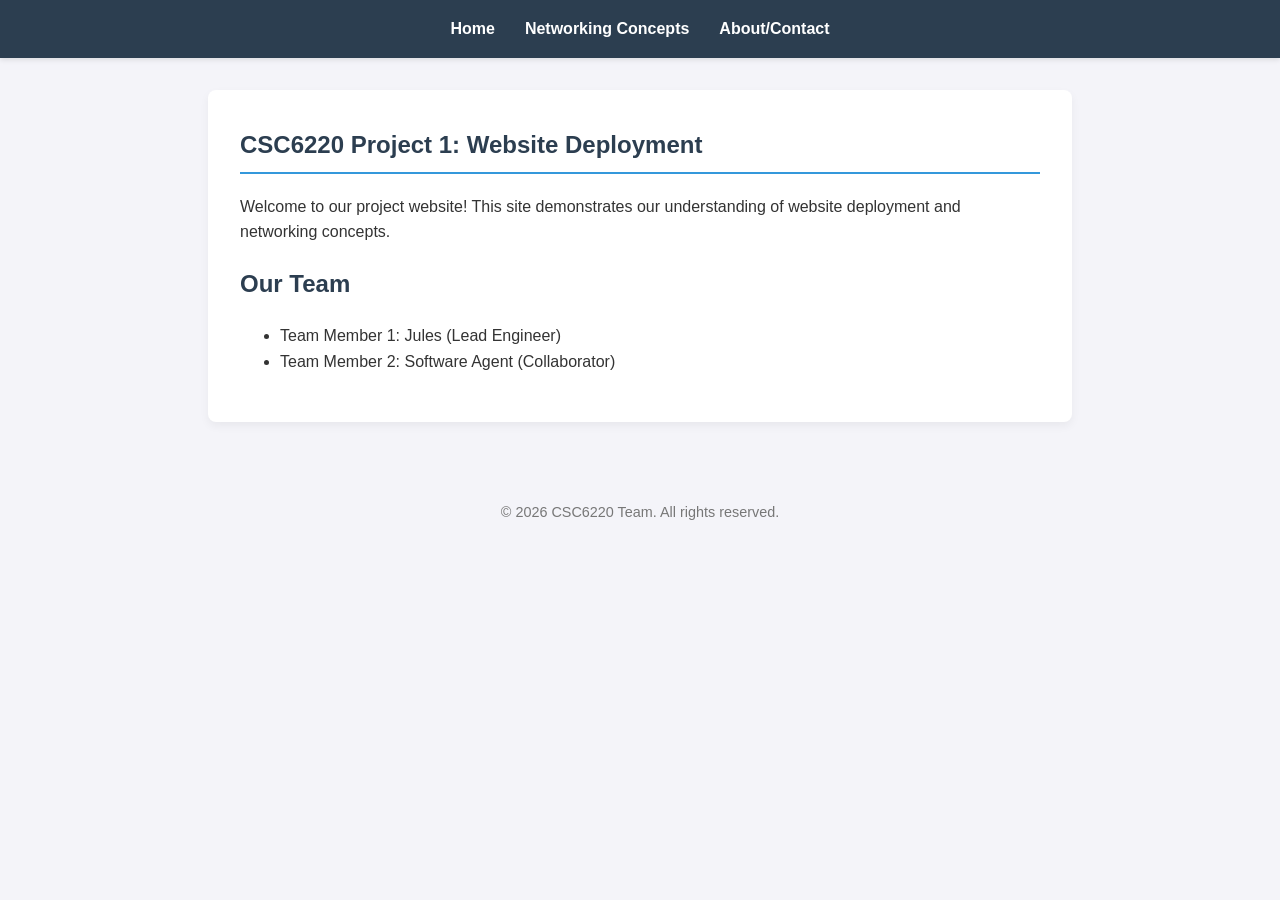
==== index.html @ 87aa660c "Setup CSC6220 Project 1 website with Networking Concepts page Implemented a multi-page static websit" ====
<!DOCTYPE html>
<html lang="en">
<head>
    <meta charset="UTF-8">
    <meta name="viewport" content="width=device-width, initial-scale=1.0">
    <title>Home - CSC6220 Project 1</title>
    <link rel="stylesheet" href="style.css">
</head>
<body>
    <header>
        <nav>
            <ul>
                <li><a href="index.html">Home</a></li>
                <li><a href="networking.html">Networking Concepts</a></li>
                <li><a href="about.html">About/Contact</a></li>
            </ul>
        </nav>
    </header>
    <main>
        <section id="hero">
            <h1>CSC6220 Project 1: Website Deployment</h1>
            <p>Welcome to our project website! This site demonstrates our understanding of website deployment and networking concepts.</p>
        </section>
        <section id="team">
            <h2>Our Team</h2>
            <ul>
                <li>Team Member 1: Jules (Lead Engineer)</li>
                <li>Team Member 2: Software Agent (Collaborator)</li>
            </ul>
        </section>
    </main>
    <footer>
        <p>&copy; 2026 CSC6220 Team. All rights reserved.</p>
    </footer>
</body>
</html>
---- style.css ----
/* Global Styles */
body {
    font-family: 'Segoe UI', Tahoma, Geneva, Verdana, sans-serif;
    line-height: 1.6;
    margin: 0;
    padding: 0;
    color: #333;
    background-color: #f4f4f9;
}

/* Header and Navigation */
header {
    background: #2c3e50;
    color: #fff;
    padding: 1rem 0;
    box-shadow: 0 2px 5px rgba(0,0,0,0.1);
}

nav ul {
    list-style: none;
    padding: 0;
    display: flex;
    justify-content: center;
    margin: 0;
}

nav ul li {
    margin: 0 15px;
}

nav ul li a {
    color: #fff;
    text-decoration: none;
    font-weight: bold;
    transition: color 0.3s ease;
}

nav ul li a:hover {
    color: #3498db;
}

/* Main Content Area */
main {
    max-width: 800px;
    margin: 2rem auto;
    padding: 0 2rem;
    background: #fff;
    border-radius: 8px;
    box-shadow: 0 4px 10px rgba(0,0,0,0.05);
    padding-top: 1rem;
    padding-bottom: 2rem;
}

h1, h2, h3 {
    color: #2c3e50;
}

h1 {
    border-bottom: 2px solid #3498db;
    padding-bottom: 0.5rem;
}

/* Networking Page Specific */
pre {
    background: #272822;
    color: #f8f8f2;
    padding: 1rem;
    border-radius: 5px;
    overflow-x: auto;
    font-family: 'Courier New', Courier, monospace;
}

code {
    background: #e0e0e0;
    padding: 0.2rem 0.4rem;
    border-radius: 3px;
    font-family: 'Courier New', Courier, monospace;
}

/* Footer */
footer {
    text-align: center;
    padding: 2rem 0;
    color: #777;
    font-size: 0.9rem;
}

/* Responsive Design */
@media (max-width: 600px) {
    nav ul {
        flex-direction: column;
        align-items: center;
    }
    nav ul li {
        margin: 5px 0;
    }
    main {
        margin: 1rem;
        padding: 1rem;
    }
}
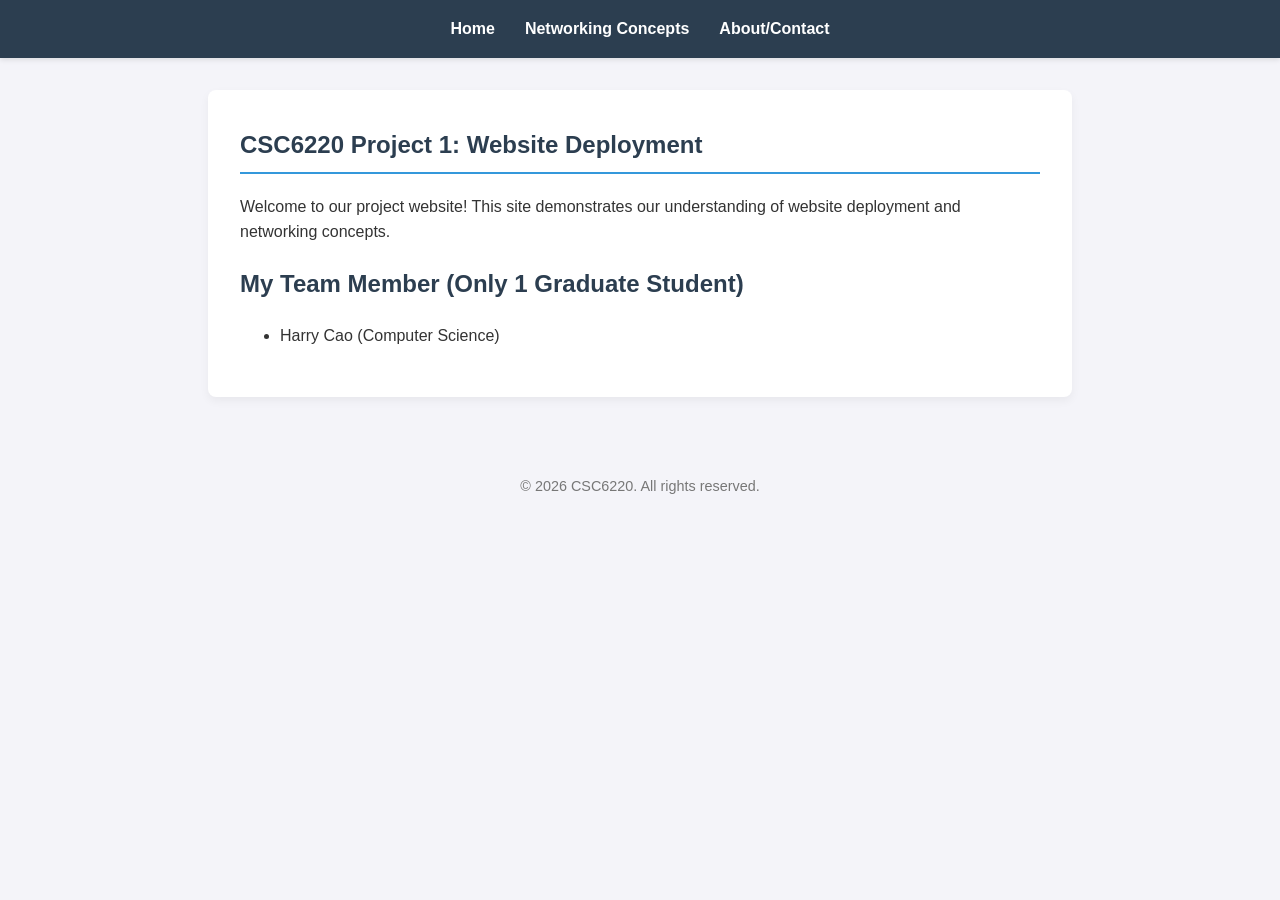
==== commit e1c42b7b: "Update website" ====
--- a/index.html
+++ b/index.html
@@ -22,15 +22,14 @@
             <p>Welcome to our project website! This site demonstrates our understanding of website deployment and networking concepts.</p>
         </section>
         <section id="team">
-            <h2>Our Team</h2>
+            <h2>My Team Member (Only 1 Graduate Student)</h2>
             <ul>
-                <li>Team Member 1: Jules (Lead Engineer)</li>
-                <li>Team Member 2: Software Agent (Collaborator)</li>
+                <li>Harry Cao (Computer Science)</li>
             </ul>
         </section>
     </main>
     <footer>
-        <p>&copy; 2026 CSC6220 Team. All rights reserved.</p>
+        <p>&copy; 2026 CSC6220. All rights reserved.</p>
     </footer>
 </body>
 </html>
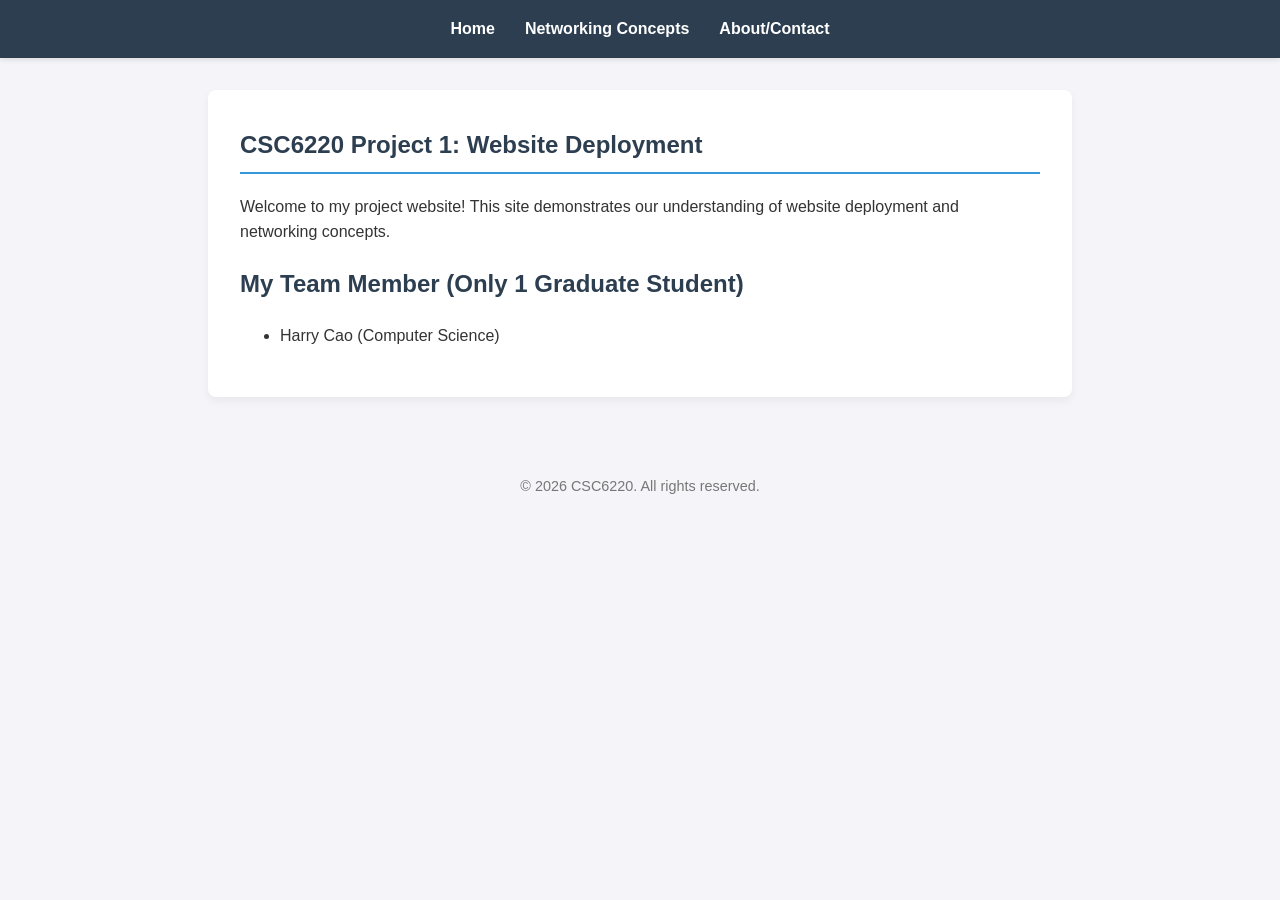
==== commit 2776a2e0: "Update index.html" ====
--- a/index.html
+++ b/index.html
@@ -19,7 +19,7 @@
     <main>
         <section id="hero">
             <h1>CSC6220 Project 1: Website Deployment</h1>
-            <p>Welcome to our project website! This site demonstrates our understanding of website deployment and networking concepts.</p>
+            <p>Welcome to my project website! This site demonstrates our understanding of website deployment and networking concepts.</p>
         </section>
         <section id="team">
             <h2>My Team Member (Only 1 Graduate Student)</h2>
